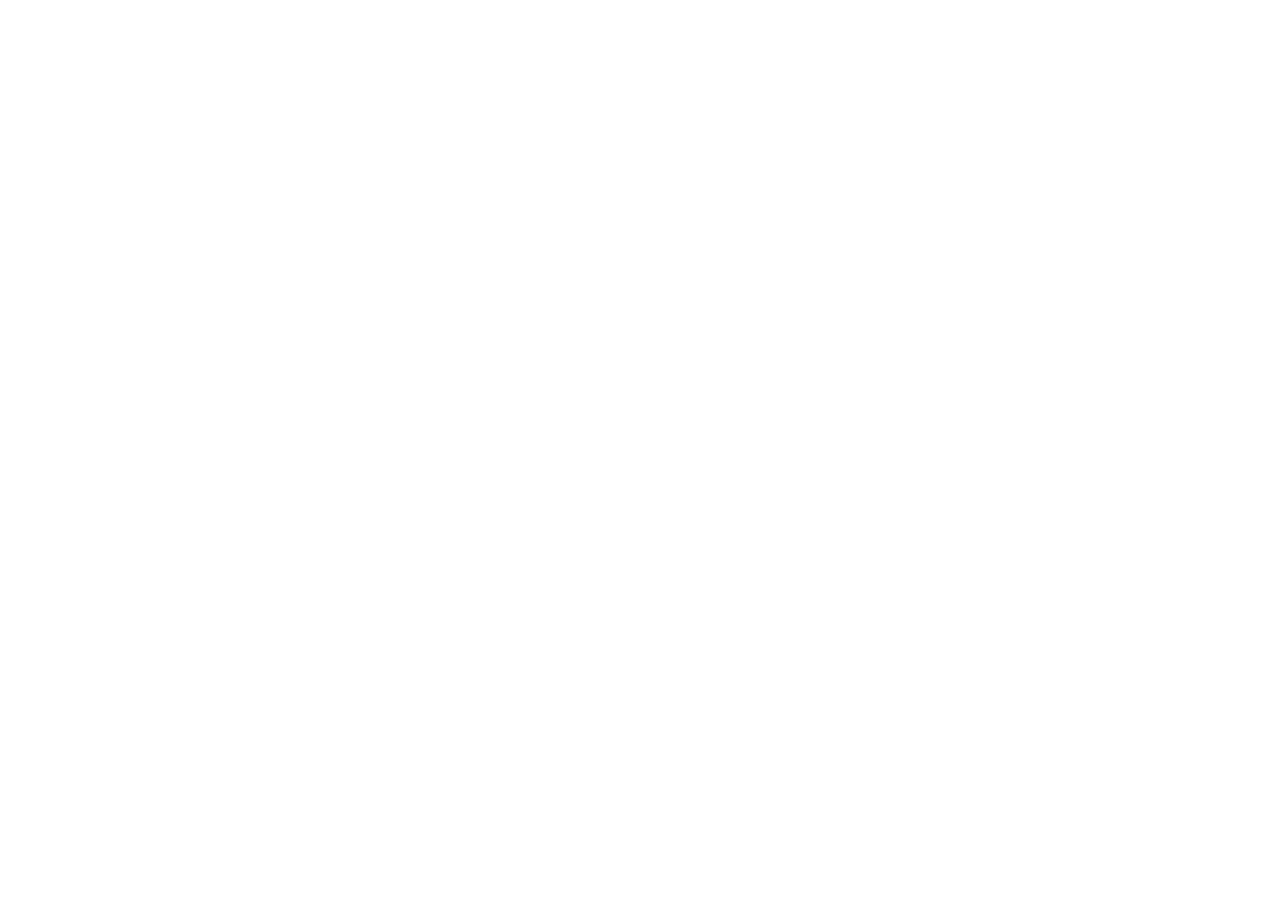
==== index.html @ a8f0c4e6 "Agregando archivos html, js y css al repositorio" ====
<!DOCTYPE html>
<html lang="es">
<head>
    <meta charset="UTF-8">
    <meta name="viewport" content="width=device-width, initial-scale=1.0">
    <link rel="stylesheet" href="https://cdn.jsdelivr.net/npm/bootstrap@5.3.3/dist/css/bootstrap.min.css" rel="stylesheet" integrity="sha384-QWTKZyjpPEjISv5WaRU9OFeRpok6YctnYmDr5pNlyT2bRjXh0JMhjY6hW+ALEwIH" crossorigin="anonymous">
    <script src="https://cdn.jsdelivr.net/npm/bootstrap@5.3.3/dist/js/bootstrap.bundle.min.js" integrity="sha384-YvpcrYf0tY3lHB60NNkmXc5s9fDVZLESaAA55NDzOxhy9GkcIdslK1eN7N6jIeHz" crossorigin="anonymous"></script>
    <link rel="stylesheet" href="">
    <title>Soltrans LTDA</title>
</head>
<body>
    
</body>
</html>
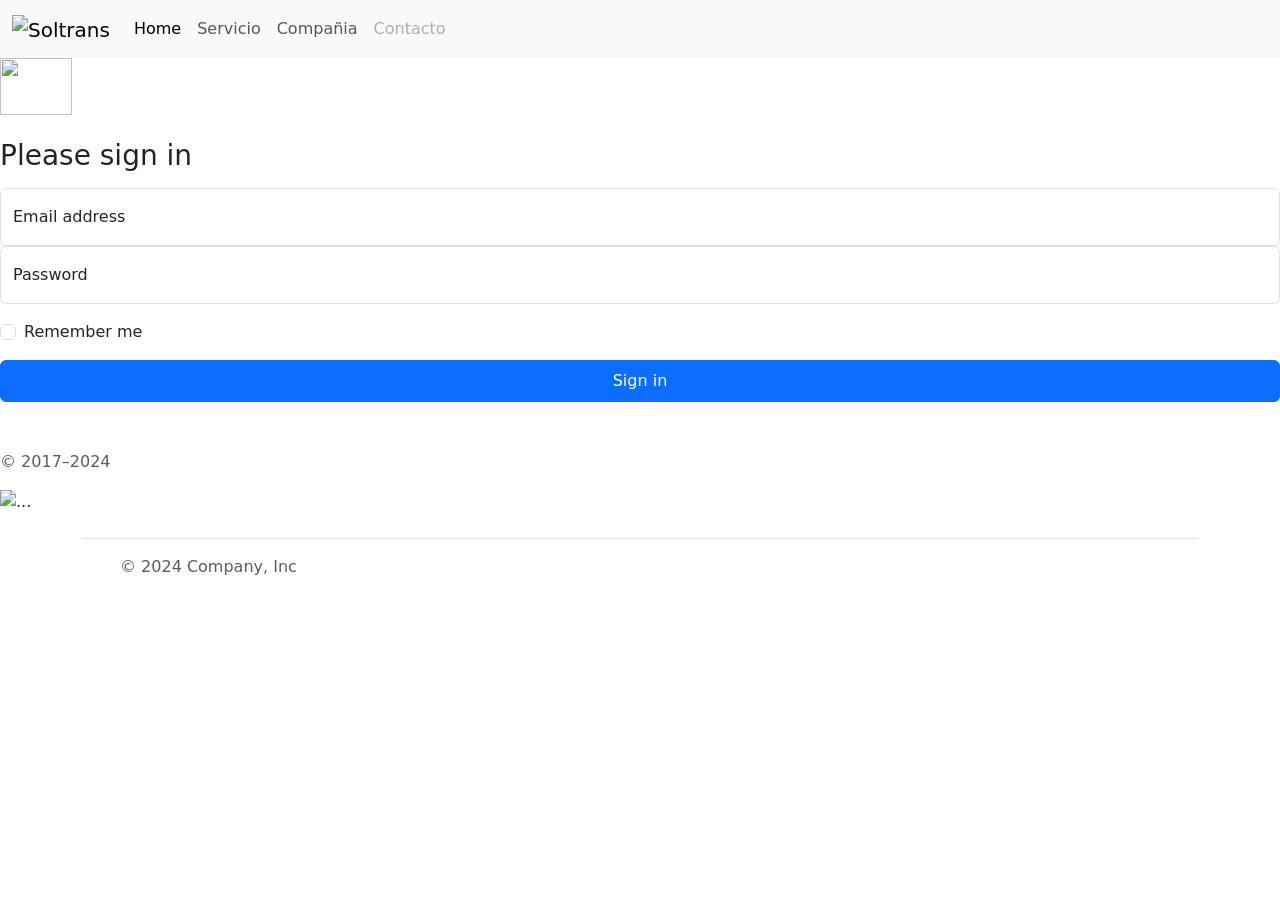
==== commit 89882bfe: "Agregacion de pendientes del diseño de la pagina" ====
--- a/index.html
+++ b/index.html
@@ -1,14 +1,121 @@
 <!DOCTYPE html>
 <html lang="es">
+
 <head>
     <meta charset="UTF-8">
     <meta name="viewport" content="width=device-width, initial-scale=1.0">
-    <link rel="stylesheet" href="https://cdn.jsdelivr.net/npm/bootstrap@5.3.3/dist/css/bootstrap.min.css" rel="stylesheet" integrity="sha384-QWTKZyjpPEjISv5WaRU9OFeRpok6YctnYmDr5pNlyT2bRjXh0JMhjY6hW+ALEwIH" crossorigin="anonymous">
-    <script src="https://cdn.jsdelivr.net/npm/bootstrap@5.3.3/dist/js/bootstrap.bundle.min.js" integrity="sha384-YvpcrYf0tY3lHB60NNkmXc5s9fDVZLESaAA55NDzOxhy9GkcIdslK1eN7N6jIeHz" crossorigin="anonymous"></script>
+    <link rel="stylesheet" href="https://cdn.jsdelivr.net/npm/bootstrap@5.3.3/dist/css/bootstrap.min.css"
+        rel="stylesheet" integrity="sha384-QWTKZyjpPEjISv5WaRU9OFeRpok6YctnYmDr5pNlyT2bRjXh0JMhjY6hW+ALEwIH"
+        crossorigin="anonymous">
+    <script src="https://cdn.jsdelivr.net/npm/bootstrap@5.3.3/dist/js/bootstrap.bundle.min.js"
+        integrity="sha384-YvpcrYf0tY3lHB60NNkmXc5s9fDVZLESaAA55NDzOxhy9GkcIdslK1eN7N6jIeHz"
+        crossorigin="anonymous"></script>
     <link rel="stylesheet" href="">
     <title>Soltrans LTDA</title>
 </head>
+
 <body>
-    
+
+    <section id="home">
+
+        <nav class="navbar navbar-expand-lg bg-body-tertiary">
+            <div class="container-fluid">
+                <a class="navbar-brand" href="#">
+                    <img src="/docs/5.3/assets/brand/bootstrap-logo.svg" alt="Soltrans" width="30" height="24">
+                </a>
+                <div class="collapse navbar-collapse" id="navbarNav">
+                    <ul class="navbar-nav">
+                        <li class="nav-item">
+                            <a class="nav-link active" aria-current="page" href="#">Home</a>
+                        </li>
+                        <li class="nav-item">
+                            <a class="nav-link" href="#">Servicio</a>
+                        </li>
+                        <li class="nav-item">
+                            <a class="nav-link" href="#">Compañia</a>
+                        </li>
+                        <li class="nav-item">
+                            <a class="nav-link disabled" aria-disabled="true">Contacto</a>
+                        </li>
+                    </ul>
+                </div>
+            </div>
+        </nav>
+
+    </section>
+
+    <section id="login">
+
+        <form>
+            <img class="mb-4" src="/docs/5.3/assets/brand/bootstrap-logo.svg" alt="" width="72" height="57">
+            <h1 class="h3 mb-3 fw-normal">Please sign in</h1>
+        
+            <div class="form-floating">
+              <input type="email" class="form-control" id="floatingInput" placeholder="name@example.com">
+              <label for="floatingInput">Email address</label>
+            </div>
+            <div class="form-floating">
+              <input type="password" class="form-control" id="floatingPassword" placeholder="Password">
+              <label for="floatingPassword">Password</label>
+            </div>
+        
+            <div class="form-check text-start my-3">
+              <input class="form-check-input" type="checkbox" value="remember-me" id="flexCheckDefault">
+              <label class="form-check-label" for="flexCheckDefault">
+                Remember me
+              </label>
+            </div>
+            <button class="btn btn-primary w-100 py-2" type="submit">Sign in</button>
+            <p class="mt-5 mb-3 text-body-secondary">© 2017–2024</p>
+          </form>
+
+    </section>
+
+    <section id="Carusell">
+
+        <div id="carouselExampleSlidesOnly" class="carousel slide" data-bs-ride="carousel">
+            <div class="carousel-inner">
+              <div class="carousel-item active">
+ 
+                <img src="..." class="d-block w-100" alt="...">
+              </div>
+              <div class="carousel-item">
+                <img src="..." class="d-block w-100" alt="...">
+              </div>
+              <div class="carousel-item">
+                <img src="..." class="d-block w-100" alt="...">
+              </div>
+            </div>
+          </div>
+    </section>
+
+    <section id="home_container">
+        <div id="container_home">
+
+        </div>
+    </section>
+
+    <section id="footer">
+
+        <div class="container">
+            <footer class="d-flex flex-wrap justify-content-between align-items-center py-3 my-4 border-top">
+              <div class="col-md-4 d-flex align-items-center">
+                <a href="/" class="mb-3 me-2 mb-md-0 text-body-secondary text-decoration-none lh-1">
+                  <svg class="bi" width="30" height="24"><use xlink:href="#bootstrap"></use></svg>
+                </a>
+                <span class="mb-3 mb-md-0 text-body-secondary">© 2024 Company, Inc</span>
+              </div>
+          
+              <ul class="nav col-md-4 justify-content-end list-unstyled d-flex">
+                <li class="ms-3"><a class="text-body-secondary" href="#"><svg class="bi" width="24" height="24"><use xlink:href="#twitter"></use></svg></a></li>
+                <li class="ms-3"><a class="text-body-secondary" href="#"><svg class="bi" width="24" height="24"><use xlink:href="#instagram"></use></svg></a></li>
+                <li class="ms-3"><a class="text-body-secondary" href="#"><svg class="bi" width="24" height="24"><use xlink:href="#facebook"></use></svg></a></li>
+              </ul>
+            </footer>
+          </div>
+
+    </section>
+
 </body>
+
 </html>
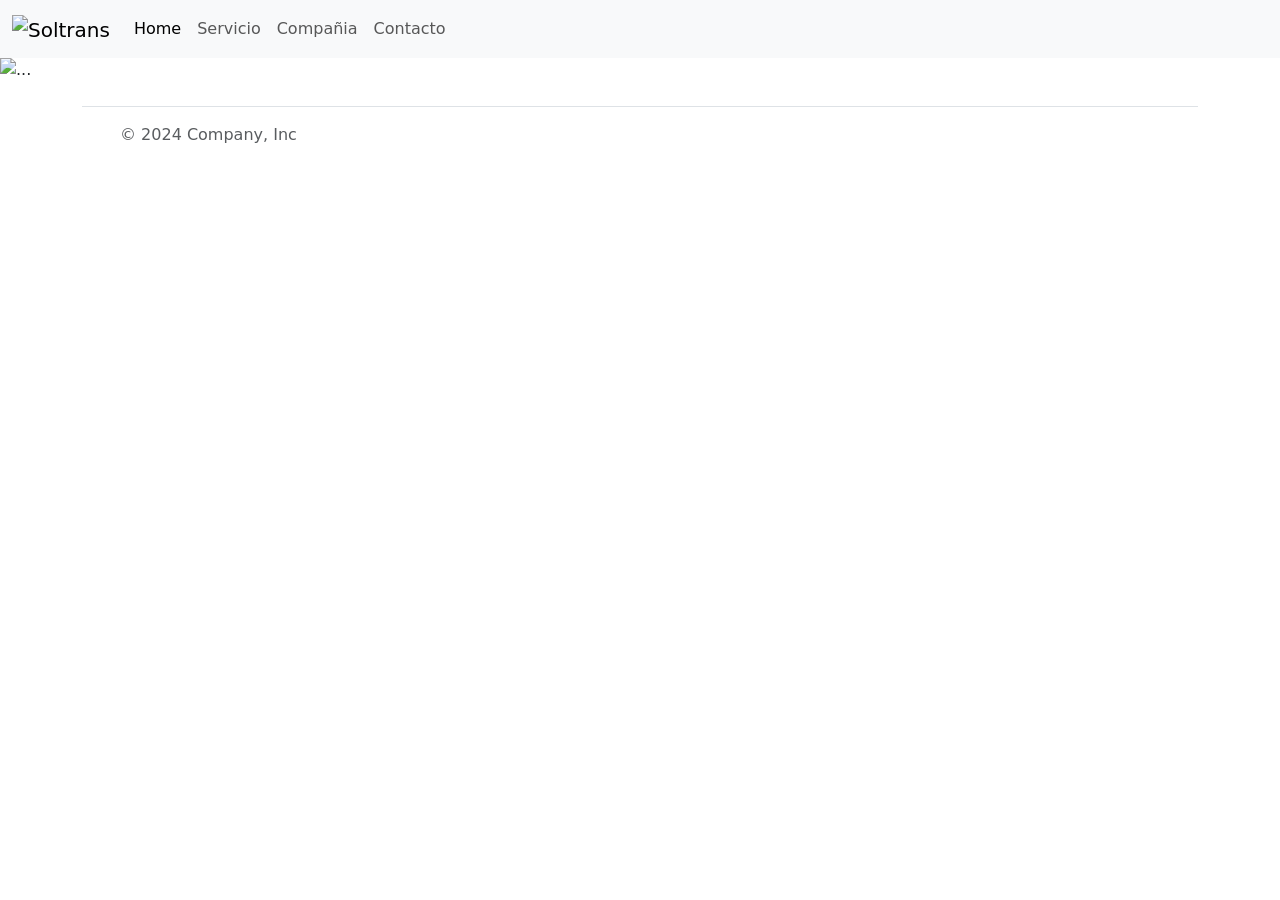
==== commit 367ec0be: "Nuevas funciones agregadas" ====
--- a/index.html
+++ b/index.html
@@ -35,7 +35,7 @@
                             <a class="nav-link" href="#">Compañia</a>
                         </li>
                         <li class="nav-item">
-                            <a class="nav-link disabled" aria-disabled="true">Contacto</a>
+                            <a class="nav-link" aria-disabled="true">Contacto</a>
                         </li>
                     </ul>
                 </div>
@@ -44,7 +44,7 @@
 
     </section>
 
-    <section id="login">
+<!--    <section id="login">
 
         <form>
             <img class="mb-4" src="/docs/5.3/assets/brand/bootstrap-logo.svg" alt="" width="72" height="57">
@@ -69,7 +69,7 @@
             <p class="mt-5 mb-3 text-body-secondary">© 2017–2024</p>
           </form>
 
-    </section>
+    </section> -->
 
     <section id="Carusell">
 
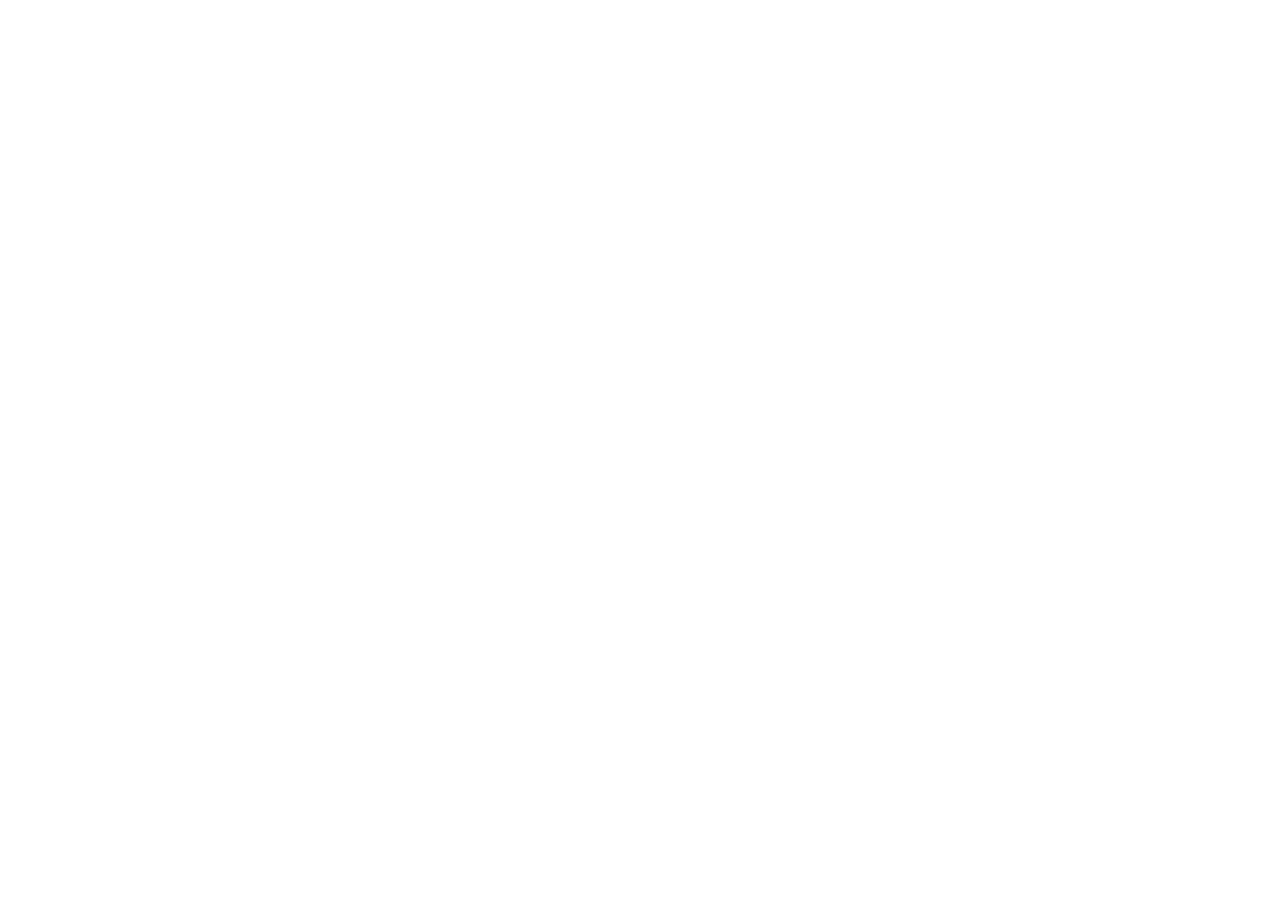
==== commit abcb2c72: "Addidng missing components" ====
--- a/index.html
+++ b/index.html
@@ -1,121 +1,16 @@
 <!DOCTYPE html>
-<html lang="es">
-
+<html lang="en">
 <head>
     <meta charset="UTF-8">
     <meta name="viewport" content="width=device-width, initial-scale=1.0">
-    <link rel="stylesheet" href="https://cdn.jsdelivr.net/npm/bootstrap@5.3.3/dist/css/bootstrap.min.css"
-        rel="stylesheet" integrity="sha384-QWTKZyjpPEjISv5WaRU9OFeRpok6YctnYmDr5pNlyT2bRjXh0JMhjY6hW+ALEwIH"
-        crossorigin="anonymous">
-    <script src="https://cdn.jsdelivr.net/npm/bootstrap@5.3.3/dist/js/bootstrap.bundle.min.js"
-        integrity="sha384-YvpcrYf0tY3lHB60NNkmXc5s9fDVZLESaAA55NDzOxhy9GkcIdslK1eN7N6jIeHz"
-        crossorigin="anonymous"></script>
+    <title>Service Tours</title>
     <link rel="stylesheet" href="">
-    <title>Soltrans LTDA</title>
 </head>
-
 <body>
 
-    <section id="home">
-
-        <nav class="navbar navbar-expand-lg bg-body-tertiary">
-            <div class="container-fluid">
-                <a class="navbar-brand" href="#">
-                    <img src="/docs/5.3/assets/brand/bootstrap-logo.svg" alt="Soltrans" width="30" height="24">
-                </a>
-                <div class="collapse navbar-collapse" id="navbarNav">
-                    <ul class="navbar-nav">
-                        <li class="nav-item">
-                            <a class="nav-link active" aria-current="page" href="#">Home</a>
-                        </li>
-                        <li class="nav-item">
-                            <a class="nav-link" href="#">Servicio</a>
-                        </li>
-                        <li class="nav-item">
-                            <a class="nav-link" href="#">Compañia</a>
-                        </li>
-                        <li class="nav-item">
-                            <a class="nav-link" aria-disabled="true">Contacto</a>
-                        </li>
-                    </ul>
-                </div>
-            </div>
-        </nav>
-
-    </section>
-
-<!--    <section id="login">
-
-        <form>
-            <img class="mb-4" src="/docs/5.3/assets/brand/bootstrap-logo.svg" alt="" width="72" height="57">
-            <h1 class="h3 mb-3 fw-normal">Please sign in</h1>
+    <nav>
         
-            <div class="form-floating">
-              <input type="email" class="form-control" id="floatingInput" placeholder="name@example.com">
-              <label for="floatingInput">Email address</label>
-            </div>
-            <div class="form-floating">
-              <input type="password" class="form-control" id="floatingPassword" placeholder="Password">
-              <label for="floatingPassword">Password</label>
-            </div>
-        
-            <div class="form-check text-start my-3">
-              <input class="form-check-input" type="checkbox" value="remember-me" id="flexCheckDefault">
-              <label class="form-check-label" for="flexCheckDefault">
-                Remember me
-              </label>
-            </div>
-            <button class="btn btn-primary w-100 py-2" type="submit">Sign in</button>
-            <p class="mt-5 mb-3 text-body-secondary">© 2017–2024</p>
-          </form>
-
-    </section> -->
-
-    <section id="Carusell">
-
-        <div id="carouselExampleSlidesOnly" class="carousel slide" data-bs-ride="carousel">
-            <div class="carousel-inner">
-              <div class="carousel-item active">
- 
-                <img src="..." class="d-block w-100" alt="...">
-              </div>
-              <div class="carousel-item">
-                <img src="..." class="d-block w-100" alt="...">
-              </div>
-              <div class="carousel-item">
-                <img src="..." class="d-block w-100" alt="...">
-              </div>
-            </div>
-          </div>
-    </section>
-
-    <section id="home_container">
-        <div id="container_home">
-
-        </div>
-    </section>
-
-    <section id="footer">
-
-        <div class="container">
-            <footer class="d-flex flex-wrap justify-content-between align-items-center py-3 my-4 border-top">
-              <div class="col-md-4 d-flex align-items-center">
-                <a href="/" class="mb-3 me-2 mb-md-0 text-body-secondary text-decoration-none lh-1">
-                  <svg class="bi" width="30" height="24"><use xlink:href="#bootstrap"></use></svg>
-                </a>
-                <span class="mb-3 mb-md-0 text-body-secondary">© 2024 Company, Inc</span>
-              </div>
-          
-              <ul class="nav col-md-4 justify-content-end list-unstyled d-flex">
-                <li class="ms-3"><a class="text-body-secondary" href="#"><svg class="bi" width="24" height="24"><use xlink:href="#twitter"></use></svg></a></li>
-                <li class="ms-3"><a class="text-body-secondary" href="#"><svg class="bi" width="24" height="24"><use xlink:href="#instagram"></use></svg></a></li>
-                <li class="ms-3"><a class="text-body-secondary" href="#"><svg class="bi" width="24" height="24"><use xlink:href="#facebook"></use></svg></a></li>
-              </ul>
-            </footer>
-          </div>
-
-    </section>
-
+    </nav>
+    
 </body>
-
 </html>
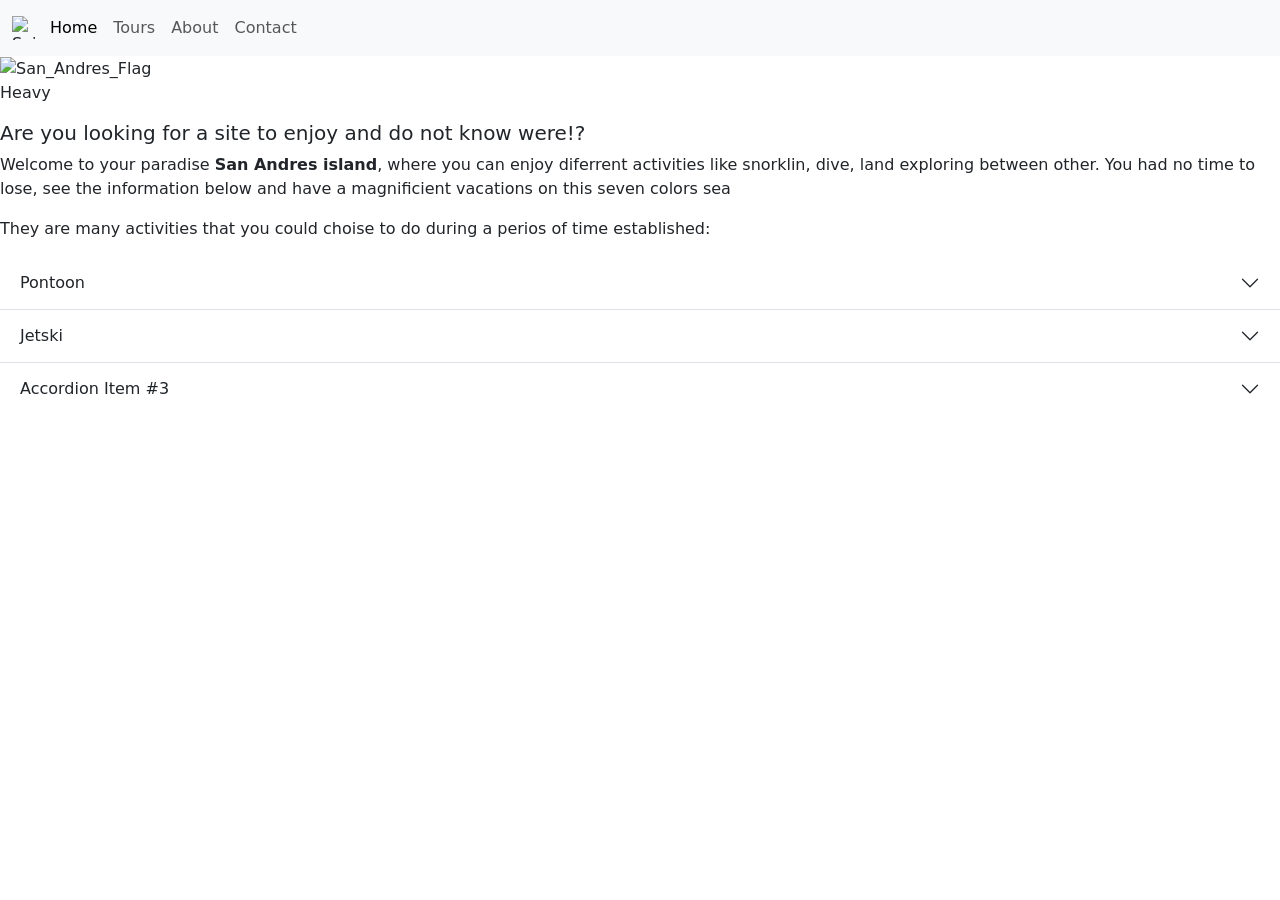
==== commit 80702833: "Creating the stylesheet, improving webdesing" ====
--- a/index.html
+++ b/index.html
@@ -1,16 +1,127 @@
 <!DOCTYPE html>
 <html lang="en">
+
 <head>
     <meta charset="UTF-8">
     <meta name="viewport" content="width=device-width, initial-scale=1.0">
-    <title>Service Tours</title>
-    <link rel="stylesheet" href="">
+    <title>Tourservice</title>
+    <link href="https://cdn.jsdelivr.net/npm/bootstrap@5.3.3/dist/css/bootstrap.min.css" rel="stylesheet"
+        integrity="sha384-QWTKZyjpPEjISv5WaRU9OFeRpok6YctnYmDr5pNlyT2bRjXh0JMhjY6hW+ALEwIH" crossorigin="anonymous">
+    <script src="https://cdn.jsdelivr.net/npm/bootstrap@5.3.3/dist/js/bootstrap.bundle.min.js"
+        integrity="sha384-YvpcrYf0tY3lHB60NNkmXc5s9fDVZLESaAA55NDzOxhy9GkcIdslK1eN7N6jIeHz"
+        crossorigin="anonymous"></script>
+    <link rel="stylesheet" href="CSS/style.css">
 </head>
+
 <body>
 
-    <nav>
-        
-    </nav>
-    
+    <section id="NavBar_Home">
+        <nav class="navbar navbar-expand-lg bg-body-tertiary">
+            <div class="container-fluid">
+                <img src="/docs/5.3/assets/brand/bootstrap-logo.svg" alt="Sai_Tours" width="30" height="24">
+                <button class="navbar-toggler" type="button" data-bs-toggle="collapse"
+                    data-bs-target="#navbarNavAltMarkup" aria-controls="navbarNavAltMarkup" aria-expanded="false"
+                    aria-label="Toggle navigation">
+                    <span class="navbar-toggler-icon"></span>
+                </button>
+                <div class="collapse navbar-collapse" id="navbarNavAltMarkup">
+                    <div class="navbar-nav">
+                        <a class="nav-link active" aria-current="page" href="#">Home</a>
+                        <a class="nav-link" href="#Tour_Section">Tours</a>
+                        <a class="nav-link" href="#">About</a>
+                        <a class="nav-link">Contact</a>
+                    </div>
+                </div>
+            </div>
+        </nav>
+        <img src="" alt="San_Andres_Flag">
+    </section>
+
+    <section id="main_info">
+
+        <header id="intro">
+            <figure>
+                <figcaption>
+                    Heavy
+                </figcaption>
+            </figure>
+            <h5>
+                Are you looking for a site to enjoy and do not know were!?
+            </h5>
+        </header>
+        <main id="main_information">
+            <div>
+                <p>
+                    Welcome to your paradise <strong>San Andres island</strong>, where you can enjoy diferrent
+                    activities like snorklin, dive, land exploring between other. You had no time to lose, see the
+                    information below and have a magnificient vacations on this seven colors sea
+                </p>
+                <figure></figure>
+                <figure></figure>
+                <figure></figure>
+                <figure></figure>
+            </div>
+        </main>
+
+    </section>
+
+    <section id="Tour_Section">
+        <p>
+            They are many activities that you could choise to do during a perios of time established:
+        </p>
+        <div class="accordion accordion-flush" id="accordionFlushExample">
+            <div class="accordion-item">
+                <h2 class="accordion-header">
+                    <button class="accordion-button collapsed" type="button" data-bs-toggle="collapse"
+                        data-bs-target="#flush-collapseOne" aria-expanded="false" aria-controls="flush-collapseOne">
+                        Pontoon
+                    </button>
+                </h2>
+                <div id="flush-collapseOne" class="accordion-collapse collapse" data-bs-parent="#accordionFlushExample">
+                    <div class="accordion-body"></div>
+                    <figure>
+                        <img src="" alt="">
+                        <figcaption>The Pontoon it's a maritime activity guided by a quealified person, this activity
+                            normally had a minium period of time of <time>4hrs</time> to <time>8hrs</time></figcaption>
+                    </figure>
+                </div>
+            </div>
+            <div class="accordion-item">
+                <h2 class="accordion-header">
+                    <button class="accordion-button collapsed" type="button" data-bs-toggle="collapse"
+                        data-bs-target="#flush-collapseTwo" aria-expanded="false" aria-controls="flush-collapseTwo">
+                        Jetski
+                    </button>
+                </h2>
+                <div id="flush-collapseTwo" class="accordion-collapse collapse" data-bs-parent="#accordionFlushExample">
+                    <div class="accordion-body">
+                        
+                    </div>
+                </div>
+            </div>
+            <div class="accordion-item">
+                <h2 class="accordion-header">
+                    <button class="accordion-button collapsed" type="button" data-bs-toggle="collapse"
+                        data-bs-target="#flush-collapseThree" aria-expanded="false" aria-controls="flush-collapseThree">
+                        Accordion Item #3
+                    </button>
+                </h2>
+                <div id="flush-collapseThree" class="accordion-collapse collapse"
+                    data-bs-parent="#accordionFlushExample">
+                    <div class="accordion-body">Placeholder content for this accordion, which is intended to demonstrate
+                        the <code>.accordion-flush</code> class. This is the third item's accordion body. Nothing more
+                        exciting happening here in terms of content, but just filling up the space to make it look, at
+                        least at first glance, a bit more representative of how this would look in a real-world
+                        application.</div>
+                </div>
+            </div>
+        </div>
+    </section>
+
+    <footer>
+
+    </footer>
+
 </body>
+
 </html>
